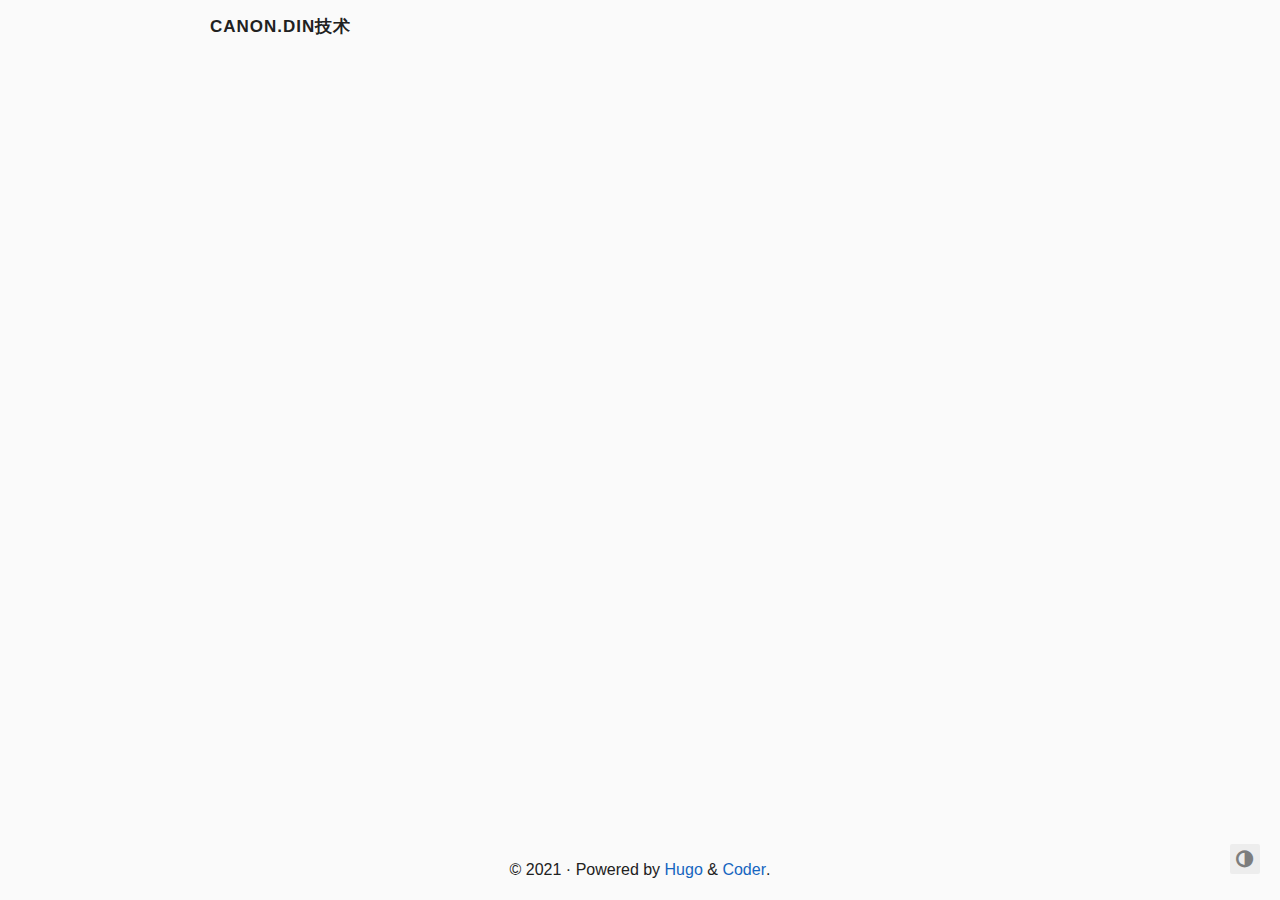
==== index.html @ a9038bdb "Deploy tb.canondin.cn to github.com/canondin/blog.canondin.cn.git:gh-pages" ====
<!DOCTYPE html>
<html lang="en">

  <head>
    <meta charset="utf-8">
    <meta name="viewport" content="width=device-width, initial-scale=1.0">
    <meta http-equiv="Content-Language" content="en">
    <meta name="color-scheme" content="light dark">

    

    
    <meta name="description" content="">
    <meta name="keywords" content="">

    <meta name="twitter:card" content="summary"/>
<meta name="twitter:title" content="Canon.Din技术"/>
<meta name="twitter:description" content=""/>

    <meta property="og:title" content="Canon.Din技术" />
<meta property="og:description" content="" />
<meta property="og:type" content="website" />
<meta property="og:url" content="http://example.org/" />



    <title>Canon.Din技术</title>

    
      <link rel="canonical" href="http://example.org/">
    

    <link rel="preload" href="/fonts/forkawesome-webfont.woff2?v=1.2.0" as="font" type="font/woff2" crossorigin>

    
      
      
      <link rel="stylesheet" href="/css/coder.min.34dfa7b2f5cdeb0f5302b2628f4a7a4bfe88a2431e1397ee4ec605c56ab69701.css" integrity="sha256-NN&#43;nsvXN6w9TArJij0p6S/6IokMeE5fuTsYFxWq2lwE=" crossorigin="anonymous" media="screen" />
    

    

    

    

    

    <link rel="icon" type="image/png" href="/images/favicon-32x32.png" sizes="32x32">
    <link rel="icon" type="image/png" href="/images/favicon-16x16.png" sizes="16x16">

    <link rel="apple-touch-icon" href="/images/apple-touch-icon.png">
    <link rel="apple-touch-icon" sizes="180x180" href="/images/apple-touch-icon.png">

    <link rel="alternate" type="application/rss+xml" href="/index.xml" title="Canon.Din技术" />
    

    <meta name="generator" content="Hugo 0.86.1" />
  </head>

  
  
  <body class="preload-transitions colorscheme-light"
        onload=""
  >
    
<div class="float-container">
    <a id="dark-mode-toggle" class="colorscheme-toggle">
        <i class="fa fa-adjust fa-fw" aria-hidden="true"></i>
    </a>
</div>


    <main class="wrapper">
      <nav class="navigation">
  <section class="container">
    <a class="navigation-title" href="/">
      Canon.Din技术
    </a>
    
  </section>
</nav>


      <div class="content">
        
  <section class="container centered">
  <div class="about">
    
    
    <h1></h1>
    
    <h2></h2>
    
    
  </div>
</section>


      </div>

      
  <footer class="footer">
    <section class="container">
      
      
        ©
        
        2021
        
      
      
         · 
        Powered by <a href="https://gohugo.io/">Hugo</a> & <a href="https://github.com/luizdepra/hugo-coder/">Coder</a>.
      
      
    </section>
  </footer>


    </main>

    
      
      <script src="/js/coder.min.03b17769f4f91ae35667e1f2a1ca8c16f50562576cf90ff32b3179926914daa5.js" integrity="sha256-A7F3afT5GuNWZ&#43;HyocqMFvUFYlds&#43;Q/zKzF5kmkU2qU="></script>
    

    

    

    

    

    

    

    

    
  </body>

</html>
---- css/coder.min.34dfa7b2f5cdeb0f5302b2628f4a7a4bfe88a2431e1397ee4ec605c56ab69701.css ----
@charset "UTF-8";/*!normalize.css v8.0.1 | MIT License | github.com/necolas/normalize.css*/html{line-height:1.15;-webkit-text-size-adjust:100%}body{margin:0}main{display:block}h1{font-size:2em;margin:.67em 0}hr{box-sizing:content-box;height:0;overflow:visible}pre{font-family:monospace,monospace;font-size:1em}a{background-color:transparent}abbr[title]{border-bottom:none;text-decoration:underline;text-decoration:underline dotted}b,strong{font-weight:bolder}code,kbd,samp{font-family:monospace,monospace;font-size:1em}small{font-size:80%}sub,sup{font-size:75%;line-height:0;position:relative;vertical-align:baseline}sub{bottom:-.25em}sup{top:-.5em}img{border-style:none}button,input,optgroup,select,textarea{font-family:inherit;font-size:100%;line-height:1.15;margin:0}button,input{overflow:visible}button,select{text-transform:none}button,[type=button],[type=reset],[type=submit]{-webkit-appearance:button}button::-moz-focus-inner,[type=button]::-moz-focus-inner,[type=reset]::-moz-focus-inner,[type=submit]::-moz-focus-inner{border-style:none;padding:0}button:-moz-focusring,[type=button]:-moz-focusring,[type=reset]:-moz-focusring,[type=submit]:-moz-focusring{outline:1px dotted ButtonText}fieldset{padding:.35em .75em .625em}legend{box-sizing:border-box;color:inherit;display:table;max-width:100%;padding:0;white-space:normal}progress{vertical-align:baseline}textarea{overflow:auto}[type=checkbox],[type=radio]{box-sizing:border-box;padding:0}[type=number]::-webkit-inner-spin-button,[type=number]::-webkit-outer-spin-button{height:auto}[type=search]{-webkit-appearance:textfield;outline-offset:-2px}[type=search]::-webkit-search-decoration{-webkit-appearance:none}::-webkit-file-upload-button{-webkit-appearance:button;font:inherit}details{display:block}summary{display:list-item}template{display:none}[hidden]{display:none}/*!Fork Awesome 1.2.0
License - https://forkaweso.me/Fork-Awesome/license
Copyright 2018 Dave Gandy & Fork Awesome
Permission is hereby granted, free of charge, to any person obtaining a copy of this software and associated documentation files (the "Software"), to deal in the Software without restriction, including without limitation the rights to use, copy, modify, merge, publish, distribute, sublicense, and/or sell copies of the Software, and to permit persons to whom the Software is furnished to do so, subject to the following conditions:
The above copyright notice and this permission notice shall be included in all copies or substantial portions of the Software.
THE SOFTWARE IS PROVIDED "AS IS", WITHOUT WARRANTY OF ANY KIND, EXPRESS OR IMPLIED, INCLUDING BUT NOT LIMITED TO THE WARRANTIES OF MERCHANTABILITY, FITNESS FOR A PARTICULAR PURPOSE AND NONINFRINGEMENT. IN NO EVENT SHALL THE AUTHORS OR COPYRIGHT HOLDERS BE LIABLE FOR ANY CLAIM, DAMAGES OR OTHER LIABILITY, WHETHER IN AN ACTION OF CONTRACT, TORT OR OTHERWISE, ARISING FROM, OUT OF OR IN CONNECTION WITH THE SOFTWARE OR THE USE OR OTHER DEALINGS IN THE SOFTWARE.*/@font-face{font-family:forkawesome;src:url(../fonts/forkawesome-webfont.eot?v=1.2.0);src:url(../fonts/forkawesome-webfont.eot?#iefix&v=1.2.0)format("embedded-opentype"),url(../fonts/forkawesome-webfont.woff2?v=1.2.0)format("woff2"),url(../fonts/forkawesome-webfont.woff?v=1.2.0)format("woff"),url(../fonts/forkawesome-webfont.ttf?v=1.2.0)format("truetype"),url(../fonts/forkawesome-webfont.svg?v=1.2.0#forkawesomeregular)format("svg");font-weight:400;font-style:normal;font-display:block}.fa{display:inline-block;font:14px/1 ForkAwesome;font-size:inherit;text-rendering:auto;-webkit-font-smoothing:antialiased;-moz-osx-font-smoothing:grayscale}.fa-lg{font-size:1.33333333em;line-height:.75em;vertical-align:-15%}.fa-2x{font-size:2em}.fa-3x{font-size:3em}.fa-4x{font-size:4em}.fa-5x{font-size:5em}.fa-fw{width:1.28571429em;text-align:center}.fa-ul{padding-left:0;margin-left:2.14285714em;list-style-type:none}.fa-ul>li{position:relative}.fa-li{position:absolute;left:-2.14285714em;width:2.14285714em;top:.14285714em;text-align:center}.fa-li.fa-lg{left:-1.85714286em}.fa-border{padding:.2em .25em .15em;border:solid .08em #eee;border-radius:.1em}.fa-pull-left{float:left}.fa-pull-right{float:right}.fa.fa-pull-left{margin-right:.3em}.fa.fa-pull-right{margin-left:.3em}.pull-right{float:right}.pull-left{float:left}.fa.pull-left{margin-right:.3em}.fa.pull-right{margin-left:.3em}.fa-spin{-webkit-animation:fa-spin 2s infinite linear;animation:fa-spin 2s infinite linear}.fa-pulse{-webkit-animation:fa-spin 1s infinite steps(8);animation:fa-spin 1s infinite steps(8)}@-webkit-keyframes fa-spin{0%{-webkit-transform:rotate(0);transform:rotate(0)}100%{-webkit-transform:rotate(359deg);transform:rotate(359deg)}}@keyframes fa-spin{0%{-webkit-transform:rotate(0);transform:rotate(0)}100%{-webkit-transform:rotate(359deg);transform:rotate(359deg)}}.fa-rotate-90{-ms-filter:"progid:DXImageTransform.Microsoft.BasicImage(rotation=1)";-webkit-transform:rotate(90deg);-ms-transform:rotate(90deg);transform:rotate(90deg)}.fa-rotate-180{-ms-filter:"progid:DXImageTransform.Microsoft.BasicImage(rotation=2)";-webkit-transform:rotate(180deg);-ms-transform:rotate(180deg);transform:rotate(180deg)}.fa-rotate-270{-ms-filter:"progid:DXImageTransform.Microsoft.BasicImage(rotation=3)";-webkit-transform:rotate(270deg);-ms-transform:rotate(270deg);transform:rotate(270deg)}.fa-flip-horizontal{-ms-filter:"progid:DXImageTransform.Microsoft.BasicImage(rotation=0, mirror=1)";-webkit-transform:scale(-1,1);-ms-transform:scale(-1,1);transform:scale(-1,1)}.fa-flip-vertical{-ms-filter:"progid:DXImageTransform.Microsoft.BasicImage(rotation=2, mirror=1)";-webkit-transform:scale(1,-1);-ms-transform:scale(1,-1);transform:scale(1,-1)}:root .fa-rotate-90,:root .fa-rotate-180,:root .fa-rotate-270,:root .fa-flip-horizontal,:root .fa-flip-vertical{filter:none}.fa-stack{position:relative;display:inline-block;width:2em;height:2em;line-height:2em;vertical-align:middle}.fa-stack-1x,.fa-stack-2x{position:absolute;left:0;width:100%;text-align:center}.fa-stack-1x{line-height:inherit}.fa-stack-2x{font-size:2em}.fa-inverse{color:#fff}.fa-glass:before{content:"\f000"}.fa-music:before{content:"\f001"}.fa-search:before{content:"\f002"}.fa-envelope-o:before{content:"\f003"}.fa-heart:before{content:"\f004"}.fa-star:before{content:"\f005"}.fa-star-o:before{content:"\f006"}.fa-user:before{content:"\f007"}.fa-film:before{content:"\f008"}.fa-th-large:before{content:"\f009"}.fa-th:before{content:"\f00a"}.fa-th-list:before{content:"\f00b"}.fa-check:before{content:"\f00c"}.fa-remove:before,.fa-close:before,.fa-times:before{content:"\f00d"}.fa-search-plus:before{content:"\f00e"}.fa-search-minus:before{content:"\f010"}.fa-power-off:before{content:"\f011"}.fa-signal:before{content:"\f012"}.fa-gear:before,.fa-cog:before{content:"\f013"}.fa-trash-o:before{content:"\f014"}.fa-home:before{content:"\f015"}.fa-file-o:before{content:"\f016"}.fa-clock-o:before{content:"\f017"}.fa-road:before{content:"\f018"}.fa-download:before{content:"\f019"}.fa-arrow-circle-o-down:before{content:"\f01a"}.fa-arrow-circle-o-up:before{content:"\f01b"}.fa-inbox:before{content:"\f01c"}.fa-play-circle-o:before{content:"\f01d"}.fa-rotate-right:before,.fa-repeat:before{content:"\f01e"}.fa-sync:before,.fa-refresh:before{content:"\f021"}.fa-list-alt:before{content:"\f022"}.fa-lock:before{content:"\f023"}.fa-flag:before{content:"\f024"}.fa-headphones:before{content:"\f025"}.fa-volume-off:before{content:"\f026"}.fa-volume-down:before{content:"\f027"}.fa-volume-up:before{content:"\f028"}.fa-qrcode:before{content:"\f029"}.fa-barcode:before{content:"\f02a"}.fa-tag:before{content:"\f02b"}.fa-tags:before{content:"\f02c"}.fa-book:before{content:"\f02d"}.fa-bookmark:before{content:"\f02e"}.fa-print:before{content:"\f02f"}.fa-camera:before{content:"\f030"}.fa-font:before{content:"\f031"}.fa-bold:before{content:"\f032"}.fa-italic:before{content:"\f033"}.fa-text-height:before{content:"\f034"}.fa-text-width:before{content:"\f035"}.fa-align-left:before{content:"\f036"}.fa-align-center:before{content:"\f037"}.fa-align-right:before{content:"\f038"}.fa-align-justify:before{content:"\f039"}.fa-list:before{content:"\f03a"}.fa-dedent:before,.fa-outdent:before{content:"\f03b"}.fa-indent:before{content:"\f03c"}.fa-video:before,.fa-video-camera:before{content:"\f03d"}.fa-photo:before,.fa-image:before,.fa-picture-o:before{content:"\f03e"}.fa-pencil:before{content:"\f040"}.fa-map-marker:before{content:"\f041"}.fa-adjust:before{content:"\f042"}.fa-tint:before{content:"\f043"}.fa-edit:before,.fa-pencil-square-o:before{content:"\f044"}.fa-share-square-o:before{content:"\f045"}.fa-check-square-o:before{content:"\f046"}.fa-arrows:before{content:"\f047"}.fa-step-backward:before{content:"\f048"}.fa-fast-backward:before{content:"\f049"}.fa-backward:before{content:"\f04a"}.fa-play:before{content:"\f04b"}.fa-pause:before{content:"\f04c"}.fa-stop:before{content:"\f04d"}.fa-forward:before{content:"\f04e"}.fa-fast-forward:before{content:"\f050"}.fa-step-forward:before{content:"\f051"}.fa-eject:before{content:"\f052"}.fa-chevron-left:before{content:"\f053"}.fa-chevron-right:before{content:"\f054"}.fa-plus-circle:before{content:"\f055"}.fa-minus-circle:before{content:"\f056"}.fa-times-circle:before{content:"\f057"}.fa-check-circle:before{content:"\f058"}.fa-question-circle:before{content:"\f059"}.fa-info-circle:before{content:"\f05a"}.fa-crosshairs:before{content:"\f05b"}.fa-times-circle-o:before{content:"\f05c"}.fa-check-circle-o:before{content:"\f05d"}.fa-ban:before{content:"\f05e"}.fa-arrow-left:before{content:"\f060"}.fa-arrow-right:before{content:"\f061"}.fa-arrow-up:before{content:"\f062"}.fa-arrow-down:before{content:"\f063"}.fa-mail-forward:before,.fa-share:before{content:"\f064"}.fa-expand:before{content:"\f065"}.fa-compress:before{content:"\f066"}.fa-plus:before{content:"\f067"}.fa-minus:before{content:"\f068"}.fa-asterisk:before{content:"\f069"}.fa-exclamation-circle:before{content:"\f06a"}.fa-gift:before{content:"\f06b"}.fa-leaf:before{content:"\f06c"}.fa-fire:before{content:"\f06d"}.fa-eye:before{content:"\f06e"}.fa-eye-slash:before{content:"\f070"}.fa-warning:before,.fa-exclamation-triangle:before{content:"\f071"}.fa-plane:before{content:"\f072"}.fa-calendar:before{content:"\f073"}.fa-random:before{content:"\f074"}.fa-comment:before{content:"\f075"}.fa-magnet:before{content:"\f076"}.fa-chevron-up:before{content:"\f077"}.fa-chevron-down:before{content:"\f078"}.fa-retweet:before{content:"\f079"}.fa-shopping-cart:before{content:"\f07a"}.fa-folder:before{content:"\f07b"}.fa-folder-open:before{content:"\f07c"}.fa-arrows-v:before{content:"\f07d"}.fa-arrows-h:before{content:"\f07e"}.fa-bar-chart-o:before,.fa-bar-chart:before{content:"\f080"}.fa-twitter-square:before{content:"\f081"}.fa-facebook-square:before{content:"\f082"}.fa-camera-retro:before{content:"\f083"}.fa-key:before{content:"\f084"}.fa-gears:before,.fa-cogs:before{content:"\f085"}.fa-comments:before{content:"\f086"}.fa-thumbs-o-up:before{content:"\f087"}.fa-thumbs-o-down:before{content:"\f088"}.fa-star-half:before{content:"\f089"}.fa-heart-o:before{content:"\f08a"}.fa-sign-out:before{content:"\f08b"}.fa-linkedin-square:before{content:"\f08c"}.fa-thumb-tack:before{content:"\f08d"}.fa-external-link:before{content:"\f08e"}.fa-sign-in:before{content:"\f090"}.fa-trophy:before{content:"\f091"}.fa-github-square:before{content:"\f092"}.fa-upload:before{content:"\f093"}.fa-lemon-o:before{content:"\f094"}.fa-phone:before{content:"\f095"}.fa-square-o:before{content:"\f096"}.fa-bookmark-o:before{content:"\f097"}.fa-phone-square:before{content:"\f098"}.fa-twitter:before{content:"\f099"}.fa-facebook-f:before,.fa-facebook:before{content:"\f09a"}.fa-github:before{content:"\f09b"}.fa-unlock:before{content:"\f09c"}.fa-credit-card:before{content:"\f09d"}.fa-feed:before,.fa-rss:before{content:"\f09e"}.fa-hdd-o:before{content:"\f0a0"}.fa-bullhorn:before{content:"\f0a1"}.fa-bell-o:before{content:"\f0f3"}.fa-certificate:before{content:"\f0a3"}.fa-hand-o-right:before{content:"\f0a4"}.fa-hand-o-left:before{content:"\f0a5"}.fa-hand-o-up:before{content:"\f0a6"}.fa-hand-o-down:before{content:"\f0a7"}.fa-arrow-circle-left:before{content:"\f0a8"}.fa-arrow-circle-right:before{content:"\f0a9"}.fa-arrow-circle-up:before{content:"\f0aa"}.fa-arrow-circle-down:before{content:"\f0ab"}.fa-globe:before{content:"\f0ac"}.fa-globe-e:before{content:"\f304"}.fa-globe-w:before{content:"\f305"}.fa-wrench:before{content:"\f0ad"}.fa-tasks:before{content:"\f0ae"}.fa-filter:before{content:"\f0b0"}.fa-briefcase:before{content:"\f0b1"}.fa-arrows-alt:before{content:"\f0b2"}.fa-community:before,.fa-group:before,.fa-users:before{content:"\f0c0"}.fa-chain:before,.fa-link:before{content:"\f0c1"}.fa-cloud:before{content:"\f0c2"}.fa-flask:before{content:"\f0c3"}.fa-cut:before,.fa-scissors:before{content:"\f0c4"}.fa-copy:before,.fa-files-o:before{content:"\f0c5"}.fa-paperclip:before{content:"\f0c6"}.fa-save:before,.fa-floppy-o:before{content:"\f0c7"}.fa-square:before{content:"\f0c8"}.fa-navicon:before,.fa-reorder:before,.fa-bars:before{content:"\f0c9"}.fa-list-ul:before{content:"\f0ca"}.fa-list-ol:before{content:"\f0cb"}.fa-strikethrough:before{content:"\f0cc"}.fa-underline:before{content:"\f0cd"}.fa-table:before{content:"\f0ce"}.fa-magic:before{content:"\f0d0"}.fa-truck:before{content:"\f0d1"}.fa-pinterest:before{content:"\f0d2"}.fa-pinterest-square:before{content:"\f0d3"}.fa-google-plus-square:before{content:"\f0d4"}.fa-google-plus-g:before,.fa-google-plus:before{content:"\f0d5"}.fa-money:before{content:"\f0d6"}.fa-caret-down:before{content:"\f0d7"}.fa-caret-up:before{content:"\f0d8"}.fa-caret-left:before{content:"\f0d9"}.fa-caret-right:before{content:"\f0da"}.fa-columns:before{content:"\f0db"}.fa-unsorted:before,.fa-sort:before{content:"\f0dc"}.fa-sort-down:before,.fa-sort-desc:before{content:"\f0dd"}.fa-sort-up:before,.fa-sort-asc:before{content:"\f0de"}.fa-envelope:before{content:"\f0e0"}.fa-linkedin:before{content:"\f0e1"}.fa-rotate-left:before,.fa-undo:before{content:"\f0e2"}.fa-legal:before,.fa-gavel:before{content:"\f0e3"}.fa-dashboard:before,.fa-tachometer:before{content:"\f0e4"}.fa-comment-o:before{content:"\f0e5"}.fa-comments-o:before{content:"\f0e6"}.fa-flash:before,.fa-bolt:before{content:"\f0e7"}.fa-sitemap:before{content:"\f0e8"}.fa-umbrella:before{content:"\f0e9"}.fa-paste:before,.fa-clipboard:before{content:"\f0ea"}.fa-lightbulb-o:before{content:"\f0eb"}.fa-exchange:before{content:"\f0ec"}.fa-cloud-download:before{content:"\f0ed"}.fa-cloud-upload:before{content:"\f0ee"}.fa-user-md:before{content:"\f0f0"}.fa-stethoscope:before{content:"\f0f1"}.fa-suitcase:before{content:"\f0f2"}.fa-bell:before{content:"\f0a2"}.fa-coffee:before{content:"\f0f4"}.fa-utensils:before,.fa-cutlery:before{content:"\f0f5"}.fa-file-text-o:before{content:"\f0f6"}.fa-building-o:before{content:"\f0f7"}.fa-hospital-o:before{content:"\f0f8"}.fa-ambulance:before{content:"\f0f9"}.fa-medkit:before{content:"\f0fa"}.fa-fighter-jet:before{content:"\f0fb"}.fa-beer:before{content:"\f0fc"}.fa-h-square:before{content:"\f0fd"}.fa-plus-square:before{content:"\f0fe"}.fa-angle-double-left:before{content:"\f100"}.fa-angle-double-right:before{content:"\f101"}.fa-angle-double-up:before{content:"\f102"}.fa-angle-double-down:before{content:"\f103"}.fa-angle-left:before{content:"\f104"}.fa-angle-right:before{content:"\f105"}.fa-angle-up:before{content:"\f106"}.fa-angle-down:before{content:"\f107"}.fa-desktop:before{content:"\f108"}.fa-laptop:before{content:"\f109"}.fa-tablet:before{content:"\f10a"}.fa-mobile-phone:before,.fa-mobile:before{content:"\f10b"}.fa-circle-o:before{content:"\f10c"}.fa-quote-left:before{content:"\f10d"}.fa-quote-right:before{content:"\f10e"}.fa-spinner:before{content:"\f110"}.fa-circle:before{content:"\f111"}.fa-mail-reply:before,.fa-reply:before{content:"\f112"}.fa-github-alt:before{content:"\f113"}.fa-folder-o:before{content:"\f114"}.fa-folder-open-o:before{content:"\f115"}.fa-smile-o:before{content:"\f118"}.fa-frown-o:before{content:"\f119"}.fa-meh-o:before{content:"\f11a"}.fa-gamepad:before{content:"\f11b"}.fa-keyboard-o:before{content:"\f11c"}.fa-flag-o:before{content:"\f11d"}.fa-flag-checkered:before{content:"\f11e"}.fa-terminal:before{content:"\f120"}.fa-code:before{content:"\f121"}.fa-mail-reply-all:before,.fa-reply-all:before{content:"\f122"}.fa-star-half-empty:before,.fa-star-half-full:before,.fa-star-half-o:before{content:"\f123"}.fa-location-arrow:before{content:"\f124"}.fa-crop:before{content:"\f125"}.fa-code-fork:before{content:"\f126"}.fa-unlink:before,.fa-chain-broken:before{content:"\f127"}.fa-question:before{content:"\f128"}.fa-info:before{content:"\f129"}.fa-exclamation:before{content:"\f12a"}.fa-superscript:before{content:"\f12b"}.fa-subscript:before{content:"\f12c"}.fa-eraser:before{content:"\f12d"}.fa-puzzle-piece:before{content:"\f12e"}.fa-microphone:before{content:"\f130"}.fa-microphone-slash:before{content:"\f131"}.fa-shield:before{content:"\f132"}.fa-calendar-o:before{content:"\f133"}.fa-fire-extinguisher:before{content:"\f134"}.fa-rocket:before{content:"\f135"}.fa-maxcdn:before{content:"\f136"}.fa-chevron-circle-left:before{content:"\f137"}.fa-chevron-circle-right:before{content:"\f138"}.fa-chevron-circle-up:before{content:"\f139"}.fa-chevron-circle-down:before{content:"\f13a"}.fa-html5:before{content:"\f13b"}.fa-css3:before{content:"\f13c"}.fa-anchor:before{content:"\f13d"}.fa-unlock-alt:before{content:"\f13e"}.fa-bullseye:before{content:"\f140"}.fa-ellipsis-h:before{content:"\f141"}.fa-ellipsis-v:before{content:"\f142"}.fa-rss-square:before{content:"\f143"}.fa-play-circle:before{content:"\f144"}.fa-ticket:before{content:"\f145"}.fa-minus-square:before{content:"\f146"}.fa-minus-square-o:before{content:"\f147"}.fa-level-up:before{content:"\f148"}.fa-level-down:before{content:"\f149"}.fa-check-square:before{content:"\f14a"}.fa-pencil-square:before{content:"\f14b"}.fa-external-link-square:before{content:"\f14c"}.fa-share-square:before{content:"\f14d"}.fa-compass:before{content:"\f14e"}.fa-toggle-down:before,.fa-caret-square-o-down:before{content:"\f150"}.fa-toggle-up:before,.fa-caret-square-o-up:before{content:"\f151"}.fa-toggle-right:before,.fa-caret-square-o-right:before{content:"\f152"}.fa-euro:before,.fa-eur:before{content:"\f153"}.fa-pound:before,.fa-gbp:before{content:"\f154"}.fa-dollar:before,.fa-usd:before{content:"\f155"}.fa-rupee:before,.fa-inr:before{content:"\f156"}.fa-cny:before,.fa-rmb:before,.fa-yen:before,.fa-jpy:before{content:"\f157"}.fa-ruble:before,.fa-rouble:before,.fa-rub:before{content:"\f158"}.fa-won:before,.fa-krw:before{content:"\f159"}.fa-bitcoin:before,.fa-btc:before{content:"\f15a"}.fa-file:before{content:"\f15b"}.fa-file-text:before{content:"\f15c"}.fa-sort-alpha-down:before,.fa-sort-alpha-asc:before{content:"\f15d"}.fa-sort-alpha-up:before,.fa-sort-alpha-desc:before{content:"\f15e"}.fa-sort-amount-down:before,.fa-sort-amount-asc:before{content:"\f160"}.fa-sort-amount-up:before,.fa-sort-amount-desc:before{content:"\f161"}.fa-sort-numeric-down:before,.fa-sort-numeric-asc:before{content:"\f162"}.fa-sort-numeric-up:before,.fa-sort-numeric-desc:before{content:"\f163"}.fa-thumbs-up:before{content:"\f164"}.fa-thumbs-down:before{content:"\f165"}.fa-youtube-square:before{content:"\f166"}.fa-youtube:before{content:"\f167"}.fa-xing:before{content:"\f168"}.fa-xing-square:before{content:"\f169"}.fa-youtube-play:before{content:"\f16a"}.fa-dropbox:before{content:"\f16b"}.fa-stack-overflow:before{content:"\f16c"}.fa-instagram:before{content:"\f16d"}.fa-flickr:before{content:"\f16e"}.fa-adn:before{content:"\f170"}.fa-bitbucket:before{content:"\f171"}.fa-bitbucket-square:before{content:"\f172"}.fa-tumblr:before{content:"\f173"}.fa-tumblr-square:before{content:"\f174"}.fa-long-arrow-down:before{content:"\f175"}.fa-long-arrow-up:before{content:"\f176"}.fa-long-arrow-left:before{content:"\f177"}.fa-long-arrow-right:before{content:"\f178"}.fa-apple:before{content:"\f179"}.fa-windows:before{content:"\f17a"}.fa-android:before{content:"\f17b"}.fa-linux:before{content:"\f17c"}.fa-dribbble:before{content:"\f17d"}.fa-skype:before{content:"\f17e"}.fa-foursquare:before{content:"\f180"}.fa-trello:before{content:"\f181"}.fa-female:before{content:"\f182"}.fa-male:before{content:"\f183"}.fa-gittip:before,.fa-gratipay:before{content:"\f184"}.fa-sun-o:before{content:"\f185"}.fa-moon-o:before{content:"\f186"}.fa-archive:before{content:"\f187"}.fa-bug:before{content:"\f188"}.fa-vk:before{content:"\f189"}.fa-weibo:before{content:"\f18a"}.fa-renren:before{content:"\f18b"}.fa-pagelines:before{content:"\f18c"}.fa-stack-exchange:before{content:"\f18d"}.fa-arrow-circle-o-right:before{content:"\f18e"}.fa-arrow-circle-o-left:before{content:"\f190"}.fa-toggle-left:before,.fa-caret-square-o-left:before{content:"\f191"}.fa-dot-circle-o:before{content:"\f192"}.fa-wheelchair:before{content:"\f193"}.fa-vimeo-square:before{content:"\f194"}.fa-turkish-lira:before,.fa-try:before{content:"\f195"}.fa-plus-square-o:before{content:"\f196"}.fa-space-shuttle:before{content:"\f197"}.fa-slack:before{content:"\f198"}.fa-envelope-square:before{content:"\f199"}.fa-wordpress:before{content:"\f19a"}.fa-openid:before{content:"\f19b"}.fa-institution:before,.fa-bank:before,.fa-university:before{content:"\f19c"}.fa-mortar-board:before,.fa-graduation-cap:before{content:"\f19d"}.fa-yahoo:before{content:"\f19e"}.fa-google:before{content:"\f1a0"}.fa-reddit:before{content:"\f1a1"}.fa-reddit-square:before{content:"\f1a2"}.fa-stumbleupon-circle:before{content:"\f1a3"}.fa-stumbleupon:before{content:"\f1a4"}.fa-delicious:before{content:"\f1a5"}.fa-digg:before{content:"\f1a6"}.fa-drupal:before{content:"\f1a9"}.fa-joomla:before{content:"\f1aa"}.fa-language:before{content:"\f1ab"}.fa-fax:before{content:"\f1ac"}.fa-building:before{content:"\f1ad"}.fa-child:before{content:"\f1ae"}.fa-paw:before{content:"\f1b0"}.fa-utensil-spoon:before,.fa-spoon:before{content:"\f1b1"}.fa-cube:before{content:"\f1b2"}.fa-cubes:before{content:"\f1b3"}.fa-behance:before{content:"\f1b4"}.fa-behance-square:before{content:"\f1b5"}.fa-steam:before{content:"\f1b6"}.fa-steam-square:before{content:"\f1b7"}.fa-recycle:before{content:"\f1b8"}.fa-automobile:before,.fa-car:before{content:"\f1b9"}.fa-cab:before,.fa-taxi:before{content:"\f1ba"}.fa-tree:before{content:"\f1bb"}.fa-spotify:before{content:"\f1bc"}.fa-deviantart:before{content:"\f1bd"}.fa-soundcloud:before{content:"\f1be"}.fa-database:before{content:"\f1c0"}.fa-file-pdf-o:before{content:"\f1c1"}.fa-file-word-o:before{content:"\f1c2"}.fa-file-excel-o:before{content:"\f1c3"}.fa-file-powerpoint-o:before{content:"\f1c4"}.fa-file-photo-o:before,.fa-file-picture-o:before,.fa-file-image-o:before{content:"\f1c5"}.fa-file-zip-o:before,.fa-file-archive-o:before{content:"\f1c6"}.fa-file-sound-o:before,.fa-file-audio-o:before{content:"\f1c7"}.fa-file-movie-o:before,.fa-file-video-o:before{content:"\f1c8"}.fa-file-code-o:before{content:"\f1c9"}.fa-vine:before{content:"\f1ca"}.fa-codepen:before{content:"\f1cb"}.fa-jsfiddle:before{content:"\f1cc"}.fa-life-bouy:before,.fa-life-buoy:before,.fa-life-saver:before,.fa-support:before,.fa-life-ring:before{content:"\f1cd"}.fa-circle-o-notch:before{content:"\f1ce"}.fa-ra:before,.fa-resistance:before,.fa-rebel:before{content:"\f1d0"}.fa-ge:before,.fa-empire:before{content:"\f1d1"}.fa-git-square:before{content:"\f1d2"}.fa-git:before{content:"\f1d3"}.fa-y-combinator-square:before,.fa-yc-square:before,.fa-hacker-news:before{content:"\f1d4"}.fa-tencent-weibo:before{content:"\f1d5"}.fa-qq:before{content:"\f1d6"}.fa-wechat:before,.fa-weixin:before{content:"\f1d7"}.fa-send:before,.fa-paper-plane:before{content:"\f1d8"}.fa-send-o:before,.fa-paper-plane-o:before{content:"\f1d9"}.fa-history:before{content:"\f1da"}.fa-circle-thin:before{content:"\f1db"}.fa-heading:before,.fa-header:before{content:"\f1dc"}.fa-paragraph:before{content:"\f1dd"}.fa-sliders:before{content:"\f1de"}.fa-share-alt:before{content:"\f1e0"}.fa-share-alt-square:before{content:"\f1e1"}.fa-bomb:before{content:"\f1e2"}.fa-soccer-ball-o:before,.fa-futbol-o:before{content:"\f1e3"}.fa-tty:before{content:"\f1e4"}.fa-binoculars:before{content:"\f1e5"}.fa-plug:before{content:"\f1e6"}.fa-slideshare:before{content:"\f1e7"}.fa-twitch:before{content:"\f1e8"}.fa-yelp:before{content:"\f1e9"}.fa-newspaper-o:before{content:"\f1ea"}.fa-wifi:before{content:"\f1eb"}.fa-calculator:before{content:"\f1ec"}.fa-paypal:before{content:"\f1ed"}.fa-google-wallet:before{content:"\f1ee"}.fa-cc-visa:before{content:"\f1f0"}.fa-cc-mastercard:before{content:"\f1f1"}.fa-cc-discover:before{content:"\f1f2"}.fa-cc-amex:before{content:"\f1f3"}.fa-cc-paypal:before{content:"\f1f4"}.fa-cc-stripe:before{content:"\f1f5"}.fa-bell-slash:before{content:"\f1f6"}.fa-bell-slash-o:before{content:"\f1f7"}.fa-trash:before{content:"\f1f8"}.fa-copyright:before{content:"\f1f9"}.fa-at:before{content:"\f1fa"}.fa-eyedropper:before{content:"\f1fb"}.fa-paint-brush:before{content:"\f1fc"}.fa-birthday-cake:before{content:"\f1fd"}.fa-area-chart:before{content:"\f1fe"}.fa-pie-chart:before{content:"\f200"}.fa-line-chart:before{content:"\f201"}.fa-lastfm:before{content:"\f202"}.fa-lastfm-square:before{content:"\f203"}.fa-toggle-off:before{content:"\f204"}.fa-toggle-on:before{content:"\f205"}.fa-bicycle:before{content:"\f206"}.fa-bus:before{content:"\f207"}.fa-ioxhost:before{content:"\f208"}.fa-angellist:before{content:"\f209"}.fa-closed-captioning:before,.fa-cc:before{content:"\f20a"}.fa-shekel:before,.fa-sheqel:before,.fa-ils:before{content:"\f20b"}.fa-meanpath:before{content:"\f20c"}.fa-buysellads:before{content:"\f20d"}.fa-connectdevelop:before{content:"\f20e"}.fa-dashcube:before{content:"\f210"}.fa-forumbee:before{content:"\f211"}.fa-leanpub:before{content:"\f212"}.fa-sellsy:before{content:"\f213"}.fa-shirtsinbulk:before{content:"\f214"}.fa-simplybuilt:before{content:"\f215"}.fa-skyatlas:before{content:"\f216"}.fa-cart-plus:before{content:"\f217"}.fa-cart-arrow-down:before{content:"\f218"}.fa-gem:before,.fa-diamond:before{content:"\f219"}.fa-ship:before{content:"\f21a"}.fa-user-secret:before{content:"\f21b"}.fa-motorcycle:before{content:"\f21c"}.fa-street-view:before{content:"\f21d"}.fa-heartbeat:before{content:"\f21e"}.fa-venus:before{content:"\f221"}.fa-mars:before{content:"\f222"}.fa-mercury:before{content:"\f223"}.fa-intersex:before,.fa-transgender:before{content:"\f224"}.fa-transgender-alt:before{content:"\f225"}.fa-venus-double:before{content:"\f226"}.fa-mars-double:before{content:"\f227"}.fa-venus-mars:before{content:"\f228"}.fa-mars-stroke:before{content:"\f229"}.fa-mars-stroke-v:before{content:"\f22a"}.fa-mars-stroke-h:before{content:"\f22b"}.fa-neuter:before{content:"\f22c"}.fa-genderless:before{content:"\f22d"}.fa-facebook-official:before{content:"\f230"}.fa-pinterest-p:before{content:"\f231"}.fa-whatsapp:before{content:"\f232"}.fa-server:before{content:"\f233"}.fa-user-plus:before{content:"\f234"}.fa-user-times:before{content:"\f235"}.fa-hotel:before,.fa-bed:before{content:"\f236"}.fa-viacoin:before{content:"\f237"}.fa-train:before{content:"\f238"}.fa-subway:before{content:"\f239"}.fa-medium:before{content:"\f23a"}.fa-medium-square:before{content:"\f2f8"}.fa-yc:before,.fa-y-combinator:before{content:"\f23b"}.fa-optin-monster:before{content:"\f23c"}.fa-opencart:before{content:"\f23d"}.fa-expeditedssl:before{content:"\f23e"}.fa-battery-4:before,.fa-battery:before,.fa-battery-full:before{content:"\f240"}.fa-battery-3:before,.fa-battery-three-quarters:before{content:"\f241"}.fa-battery-2:before,.fa-battery-half:before{content:"\f242"}.fa-battery-1:before,.fa-battery-quarter:before{content:"\f243"}.fa-battery-0:before,.fa-battery-empty:before{content:"\f244"}.fa-mouse-pointer:before{content:"\f245"}.fa-i-cursor:before{content:"\f246"}.fa-object-group:before{content:"\f247"}.fa-object-ungroup:before{content:"\f248"}.fa-sticky-note:before{content:"\f249"}.fa-sticky-note-o:before{content:"\f24a"}.fa-cc-jcb:before{content:"\f24b"}.fa-cc-diners-club:before{content:"\f24c"}.fa-clone:before{content:"\f24d"}.fa-balance-scale:before{content:"\f24e"}.fa-hourglass-o:before{content:"\f250"}.fa-hourglass-1:before,.fa-hourglass-start:before{content:"\f251"}.fa-hourglass-2:before,.fa-hourglass-half:before{content:"\f252"}.fa-hourglass-3:before,.fa-hourglass-end:before{content:"\f253"}.fa-hourglass:before{content:"\f254"}.fa-hand-grab-o:before,.fa-hand-rock-o:before{content:"\f255"}.fa-hand-stop-o:before,.fa-hand-paper-o:before{content:"\f256"}.fa-hand-scissors-o:before{content:"\f257"}.fa-hand-lizard-o:before{content:"\f258"}.fa-hand-spock-o:before{content:"\f259"}.fa-hand-pointer-o:before{content:"\f25a"}.fa-hand-peace-o:before{content:"\f25b"}.fa-trademark:before{content:"\f25c"}.fa-registered:before{content:"\f25d"}.fa-creative-commons:before{content:"\f25e"}.fa-gg:before{content:"\f260"}.fa-gg-circle:before{content:"\f261"}.fa-tripadvisor:before{content:"\f262"}.fa-odnoklassniki:before{content:"\f263"}.fa-odnoklassniki-square:before{content:"\f264"}.fa-get-pocket:before{content:"\f265"}.fa-wikipedia-w:before{content:"\f266"}.fa-safari:before{content:"\f267"}.fa-chrome:before{content:"\f268"}.fa-firefox:before{content:"\f269"}.fa-opera:before{content:"\f26a"}.fa-internet-explorer:before{content:"\f26b"}.fa-tv:before,.fa-television:before{content:"\f26c"}.fa-contao:before{content:"\f26d"}.fa-500px:before{content:"\f26e"}.fa-amazon:before{content:"\f270"}.fa-calendar-plus-o:before{content:"\f271"}.fa-calendar-minus-o:before{content:"\f272"}.fa-calendar-times-o:before{content:"\f273"}.fa-calendar-check-o:before{content:"\f274"}.fa-industry:before{content:"\f275"}.fa-map-pin:before{content:"\f276"}.fa-map-signs:before{content:"\f277"}.fa-map-o:before{content:"\f278"}.fa-map:before{content:"\f279"}.fa-commenting:before{content:"\f27a"}.fa-commenting-o:before{content:"\f27b"}.fa-houzz:before{content:"\f27c"}.fa-vimeo-v:before,.fa-vimeo:before{content:"\f27d"}.fa-black-tie:before{content:"\f27e"}.fa-fonticons:before{content:"\f280"}.fa-reddit-alien:before{content:"\f281"}.fa-edge:before{content:"\f282"}.fa-credit-card-alt:before{content:"\f283"}.fa-codiepie:before{content:"\f284"}.fa-modx:before{content:"\f285"}.fa-fort-awesome:before{content:"\f286"}.fa-usb:before{content:"\f287"}.fa-product-hunt:before{content:"\f288"}.fa-mixcloud:before{content:"\f289"}.fa-scribd:before{content:"\f28a"}.fa-pause-circle:before{content:"\f28b"}.fa-pause-circle-o:before{content:"\f28c"}.fa-stop-circle:before{content:"\f28d"}.fa-stop-circle-o:before{content:"\f28e"}.fa-shopping-bag:before{content:"\f290"}.fa-shopping-basket:before{content:"\f291"}.fa-hashtag:before{content:"\f292"}.fa-bluetooth:before{content:"\f293"}.fa-bluetooth-b:before{content:"\f294"}.fa-percent:before{content:"\f295"}.fa-gitlab:before{content:"\f296"}.fa-wpbeginner:before{content:"\f297"}.fa-wpforms:before{content:"\f298"}.fa-envira:before{content:"\f299"}.fa-universal-access:before{content:"\f29a"}.fa-wheelchair-alt:before{content:"\f29b"}.fa-question-circle-o:before{content:"\f29c"}.fa-blind:before{content:"\f29d"}.fa-audio-description:before{content:"\f29e"}.fa-phone-volume:before,.fa-volume-control-phone:before{content:"\f2a0"}.fa-braille:before{content:"\f2a1"}.fa-assistive-listening-systems:before{content:"\f2a2"}.fa-asl-interpreting:before,.fa-american-sign-language-interpreting:before{content:"\f2a3"}.fa-deafness:before,.fa-hard-of-hearing:before,.fa-deaf:before{content:"\f2a4"}.fa-glide:before{content:"\f2a5"}.fa-glide-g:before{content:"\f2a6"}.fa-signing:before,.fa-sign-language:before{content:"\f2a7"}.fa-low-vision:before{content:"\f2a8"}.fa-viadeo:before{content:"\f2a9"}.fa-viadeo-square:before{content:"\f2aa"}.fa-snapchat:before{content:"\f2ab"}.fa-snapchat-ghost:before{content:"\f2ac"}.fa-snapchat-square:before{content:"\f2ad"}.fa-first-order:before{content:"\f2b0"}.fa-yoast:before{content:"\f2b1"}.fa-themeisle:before{content:"\f2b2"}.fa-google-plus-circle:before,.fa-google-plus-official:before{content:"\f2b3"}.fa-fa:before,.fa-font-awesome:before{content:"\f2b4"}.fa-handshake-o:before{content:"\f2b5"}.fa-envelope-open:before{content:"\f2b6"}.fa-envelope-open-o:before{content:"\f2b7"}.fa-linode:before{content:"\f2b8"}.fa-address-book:before{content:"\f2b9"}.fa-address-book-o:before{content:"\f2ba"}.fa-vcard:before,.fa-address-card:before{content:"\f2bb"}.fa-vcard-o:before,.fa-address-card-o:before{content:"\f2bc"}.fa-user-circle:before{content:"\f2bd"}.fa-user-circle-o:before{content:"\f2be"}.fa-user-o:before{content:"\f2c0"}.fa-id-badge:before{content:"\f2c1"}.fa-drivers-license:before,.fa-id-card:before{content:"\f2c2"}.fa-drivers-license-o:before,.fa-id-card-o:before{content:"\f2c3"}.fa-quora:before{content:"\f2c4"}.fa-free-code-camp:before{content:"\f2c5"}.fa-telegram:before{content:"\f2c6"}.fa-thermometer-4:before,.fa-thermometer:before,.fa-thermometer-full:before{content:"\f2c7"}.fa-thermometer-3:before,.fa-thermometer-three-quarters:before{content:"\f2c8"}.fa-thermometer-2:before,.fa-thermometer-half:before{content:"\f2c9"}.fa-thermometer-1:before,.fa-thermometer-quarter:before{content:"\f2ca"}.fa-thermometer-0:before,.fa-thermometer-empty:before{content:"\f2cb"}.fa-shower:before{content:"\f2cc"}.fa-bathtub:before,.fa-s15:before,.fa-bath:before{content:"\f2cd"}.fa-podcast:before{content:"\f2ce"}.fa-window-maximize:before{content:"\f2d0"}.fa-window-minimize:before{content:"\f2d1"}.fa-window-restore:before{content:"\f2d2"}.fa-times-rectangle:before,.fa-window-close:before{content:"\f2d3"}.fa-times-rectangle-o:before,.fa-window-close-o:before{content:"\f2d4"}.fa-bandcamp:before{content:"\f2d5"}.fa-grav:before{content:"\f2d6"}.fa-etsy:before{content:"\f2d7"}.fa-imdb:before{content:"\f2d8"}.fa-ravelry:before{content:"\f2d9"}.fa-eercast:before{content:"\f2da"}.fa-microchip:before{content:"\f2db"}.fa-snowflake-o:before{content:"\f2dc"}.fa-superpowers:before{content:"\f2dd"}.fa-wpexplorer:before{content:"\f2de"}.fa-meetup:before{content:"\f2e0"}.fa-mastodon:before{content:"\f2e1"}.fa-mastodon-alt:before{content:"\f2e2"}.fa-fork-circle:before,.fa-fork-awesome:before{content:"\f2e3"}.fa-peertube:before{content:"\f2e4"}.fa-diaspora:before{content:"\f2e5"}.fa-friendica:before{content:"\f2e6"}.fa-gnu-social:before{content:"\f2e7"}.fa-liberapay-square:before{content:"\f2e8"}.fa-liberapay:before{content:"\f2e9"}.fa-ssb:before,.fa-scuttlebutt:before{content:"\f2ea"}.fa-hubzilla:before{content:"\f2eb"}.fa-social-home:before{content:"\f2ec"}.fa-artstation:before{content:"\f2ed"}.fa-discord:before{content:"\f2ee"}.fa-discord-alt:before{content:"\f2ef"}.fa-patreon:before{content:"\f2f0"}.fa-snowdrift:before{content:"\f2f1"}.fa-activitypub:before{content:"\f2f2"}.fa-ethereum:before{content:"\f2f3"}.fa-keybase:before{content:"\f2f4"}.fa-shaarli:before{content:"\f2f5"}.fa-shaarli-o:before{content:"\f2f6"}.fa-cut-key:before,.fa-key-modern:before{content:"\f2f7"}.fa-xmpp:before{content:"\f2f9"}.fa-archive-org:before{content:"\f2fc"}.fa-freedombox:before{content:"\f2fd"}.fa-facebook-messenger:before{content:"\f2fe"}.fa-debian:before{content:"\f2ff"}.fa-mastodon-square:before{content:"\f300"}.fa-tipeee:before{content:"\f301"}.fa-react:before{content:"\f302"}.fa-dogmazic:before{content:"\f303"}.fa-zotero:before{content:"\f309"}.fa-nodejs:before{content:"\f308"}.fa-nextcloud:before{content:"\f306"}.fa-nextcloud-square:before{content:"\f307"}.fa-hackaday:before{content:"\f30a"}.fa-laravel:before{content:"\f30b"}.fa-signalapp:before{content:"\f30c"}.fa-gnupg:before{content:"\f30d"}.fa-php:before{content:"\f30e"}.fa-ffmpeg:before{content:"\f30f"}.fa-joplin:before{content:"\f310"}.fa-syncthing:before{content:"\f311"}.fa-inkscape:before{content:"\f312"}.fa-matrix-org:before{content:"\f313"}.fa-pixelfed:before{content:"\f314"}.fa-bootstrap:before{content:"\f315"}.fa-dev-to:before{content:"\f316"}.fa-hashnode:before{content:"\f317"}.fa-jirafeau:before{content:"\f318"}.fa-emby:before{content:"\f319"}.fa-wikidata:before{content:"\f31a"}.fa-gimp:before{content:"\f31b"}.fa-c:before{content:"\f31c"}.fa-digitalocean:before{content:"\f31d"}.fa-att:before{content:"\f31e"}.fa-gitea:before{content:"\f31f"}.fa-file-epub:before{content:"\f321"}.fa-python:before{content:"\f322"}.fa-archlinux:before{content:"\f323"}.fa-pleroma:before{content:"\f324"}.fa-unsplash:before{content:"\f325"}.fa-hackster:before{content:"\f326"}.fa-spell-check:before{content:"\f327"}.fa-moon:before{content:"\f328"}.fa-sun:before{content:"\f329"}.fa-f-droid:before{content:"\f32a"}.fa-biometric:before{content:"\f32b"}.fa-wire:before{content:"\f32c"}.fa-tor-onion:before{content:"\f32e"}.fa-volume-mute:before{content:"\f32f"}.fa-bell-ringing:before{content:"\f32d"}.fa-bell-ringing-o:before{content:"\f330"}.fa-hal:before{content:"\f333"}.fa-jupyter:before{content:"\f335"}.fa-julia:before{content:"\f334"}.fa-classicpress:before{content:"\f331"}.fa-classicpress-circle:before{content:"\f332"}.fa-open-collective:before{content:"\f336"}.fa-orcid:before{content:"\f337"}.fa-researchgate:before{content:"\f338"}.fa-funkwhale:before{content:"\f339"}.fa-askfm:before{content:"\f33a"}.fa-blockstack:before{content:"\f33b"}.fa-boardgamegeek:before{content:"\f33c"}.fa-bunny:before{content:"\f35f"}.fa-buymeacoffee:before{content:"\f33d"}.fa-cc-by:before{content:"\f33e"}.fa-creative-commons-alt:before,.fa-cc-cc:before{content:"\f33f"}.fa-cc-nc-eu:before{content:"\f341"}.fa-cc-nc-jp:before{content:"\f342"}.fa-cc-nc:before{content:"\f340"}.fa-cc-nd:before{content:"\f343"}.fa-cc-pd:before{content:"\f344"}.fa-cc-remix:before{content:"\f345"}.fa-cc-sa:before{content:"\f346"}.fa-cc-share:before{content:"\f347"}.fa-cc-zero:before{content:"\f348"}.fa-conway-hacker:before,.fa-conway-glider:before{content:"\f349"}.fa-csharp:before{content:"\f34a"}.fa-email-bulk:before{content:"\f34b"}.fa-email-bulk-o:before{content:"\f34c"}.fa-gnu:before{content:"\f34d"}.fa-google-play:before{content:"\f34e"}.fa-heroku:before{content:"\f34f"}.fa-hassio:before,.fa-home-assistant:before{content:"\f350"}.fa-java:before{content:"\f351"}.fa-mariadb:before{content:"\f352"}.fa-markdown:before{content:"\f353"}.fa-mysql:before{content:"\f354"}.fa-nordcast:before{content:"\f355"}.fa-plume:before{content:"\f356"}.fa-postgresql:before{content:"\f357"}.fa-sass-alt:before{content:"\f359"}.fa-sass:before{content:"\f358"}.fa-skate:before{content:"\f35a"}.fa-sketchfab:before{content:"\f35b"}.fa-tex:before{content:"\f35c"}.fa-textpattern:before{content:"\f35d"}.fa-unity:before{content:"\f35e"}.sr-only{position:absolute;width:1px;height:1px;padding:0;margin:-1px;overflow:hidden;clip:rect(0,0,0,0);border:0}.sr-only-focusable:active,.sr-only-focusable:focus{position:static;width:auto;height:auto;margin:0;overflow:visible;clip:auto}*,*:after,*:before{box-sizing:inherit}html{box-sizing:border-box;font-size:62.5%}body{color:#212121;background-color:#fafafa;font-family:-apple-system,BlinkMacSystemFont,segoe ui,Roboto,Oxygen-Sans,Ubuntu,Cantarell,helvetica neue,Helvetica,pingfang sc,STXihei,华文细黑,microsoft yahei,微软雅黑,SimSun,宋体,Heiti,黑体,sans-serif;font-size:1.8em;font-weight:400;line-height:1.8em}@media only screen and (max-width:768px){body{font-size:1.6em;line-height:1.6em}}a{font-weight:500;color:#1565c0;text-decoration:none;transition:all .25s ease-in}a:focus,a:hover{text-decoration:underline}p{margin:2rem 0}h1,h2,h3,h4,h5,h6{font-family:-apple-system,BlinkMacSystemFont,segoe ui,Roboto,Oxygen-Sans,Ubuntu,Cantarell,helvetica neue,Helvetica,pingfang sc,STXihei,华文细黑,microsoft yahei,微软雅黑,SimSun,宋体,Heiti,黑体,sans-serif;font-weight:600;color:#000;margin:4rem 0 2.5rem}h1:hover .heading-link,h2:hover .heading-link,h3:hover .heading-link,h4:hover .heading-link,h5:hover .heading-link,h6:hover .heading-link{visibility:visible}h1 .heading-link,h2 .heading-link,h3 .heading-link,h4 .heading-link,h5 .heading-link,h6 .heading-link{color:#1565c0;font-weight:inherit;text-decoration:none;font-size:80%;visibility:hidden}h1 .title-link,h2 .title-link,h3 .title-link,h4 .title-link,h5 .title-link,h6 .title-link{color:inherit;font-weight:inherit;text-decoration:none}h1{font-size:3.2rem;line-height:3.6rem}@media only screen and (max-width:768px){h1{font-size:3rem;line-height:3.4rem}}h2{font-size:2.8rem;line-height:3.2rem}@media only screen and (max-width:768px){h2{font-size:2.6rem;line-height:3rem}}h3{font-size:2.4rem;line-height:2.8rem}@media only screen and (max-width:768px){h3{font-size:2.2rem;line-height:2.6rem}}h4{font-size:2.2rem;line-height:2.6rem}@media only screen and (max-width:768px){h4{font-size:2rem;line-height:2.4rem}}h5{font-size:2rem;line-height:2.4rem}@media only screen and (max-width:768px){h5{font-size:1.8rem;line-height:2.2rem}}h6{font-size:1.8rem;line-height:2.2rem}@media only screen and (max-width:768px){h6{font-size:1.6rem;line-height:2rem}}b,strong{font-weight:700}.highlight>div,.highlight>pre{margin:0 0 2rem;padding:1rem;border-radius:1rem}pre{display:block;font-family:SFMono-Regular,Consolas,Liberation Mono,Menlo,monospace;font-size:1.6rem;font-weight:400;line-height:2.6rem;overflow-x:auto;margin:0}pre code{display:inline-block;background-color:inherit;color:inherit}code{font-family:SFMono-Regular,Consolas,Liberation Mono,Menlo,monospace;font-size:1.6rem;font-weight:400;background-color:#e0e0e0;color:#212121;border-radius:.6rem;padding:.3rem .6rem}blockquote{border-left:2px solid #e0e0e0;padding-left:2rem;line-height:2.2rem;font-weight:400;font-style:italic}th,td{padding:1.6rem}table{border-collapse:collapse}table td,table th{border:2px solid #000}table tr:first-child th{border-top:0}table tr:last-child td{border-bottom:0}table tr td:first-child,table tr th:first-child{border-left:0}table tr td:last-child,table tr th:last-child{border-right:0}img{max-width:100%}figure{text-align:center}.preload-transitions *{-webkit-transition:none!important;-moz-transition:none!important;-ms-transition:none!important;-o-transition:none!important;transition:none!important}.wrapper{display:flex;flex-direction:column;min-height:100vh;width:100%}.container{margin:1rem auto;max-width:90rem;width:100%;padding-left:2rem;padding-right:2rem}.fab{font-weight:400}.fas{font-weight:700}.float-right{float:right}.float-left{float:left}.fab{font-weight:400}.fas{font-weight:900}img.emoji{height:1em;width:1em;margin:0 .05em 0 .1em;vertical-align:-.1em}.content{flex:1;display:flex;margin-top:1.6rem;margin-bottom:3.2rem}.content article details summary{cursor:pointer}.content article header{margin-top:6.4rem;margin-bottom:3.2rem}.content article header h1{font-size:4.2rem;line-height:4.6rem;margin:0}@media only screen and (max-width:768px){.content article header h1{font-size:4rem;line-height:4.4rem}}.content article footer{margin-top:4rem}.content article footer .see-also{margin:3.2rem 0}.content article footer .see-also h3{margin:3.2rem 0}.content article p{text-align:justify;text-justify:auto;hyphens:auto}.content .post .post-title{margin-bottom:.75em}.content .post .post-meta i{text-align:center;width:1.6rem;margin-left:0;margin-right:.5rem}.content .post .post-meta .date .posted-on{margin-left:0;margin-right:1.5rem}.content .post .post-meta .tags .tag{display:inline-block;padding:.3rem .6rem;background-color:#e0e0e0;border-radius:.6rem;line-height:1.4em}.content .post .post-meta .tags .tag a{color:#212121}.content .post .post-meta .tags .tag a:active{color:#212121}.content figure{margin:0;padding:0}.content figcaption p{text-align:center;font-style:italic;font-size:1.6rem;margin:0}.avatar img{width:20rem;height:auto;border-radius:50%}@media only screen and (max-width:768px){.avatar img{width:10rem}}.list ul{margin:3.2rem 0;list-style:none;padding:0}.list ul li{font-size:1.8rem}@media only screen and (max-width:768px){.list ul li{margin:1.6rem 0}}.list ul li .date{display:inline-block;flex:1;width:20rem;text-align:right;margin-right:3rem}@media only screen and (max-width:768px){.list ul li .date{display:block;text-align:left}}.list ul li .title{font-size:1.8rem;flex:2;color:#212121;font-family:-apple-system,BlinkMacSystemFont,segoe ui,Roboto,Oxygen-Sans,Ubuntu,Cantarell,helvetica neue,Helvetica,pingfang sc,STXihei,华文细黑,microsoft yahei,微软雅黑,SimSun,宋体,Heiti,黑体,sans-serif;font-weight:700}.list ul li .title:hover,.list ul li .title:focus{color:#1565c0}@media only screen and (min-width:768.1px){.list ul:not(.pagination) li{display:flex}}.centered{display:flex;align-items:center;justify-content:center}.centered .about{text-align:center}.centered .about h1{margin-top:2rem;margin-bottom:.5rem}.centered .about h2{margin-top:1rem;margin-bottom:.5rem;font-size:2.4rem}@media only screen and (max-width:768px){.centered .about h2{font-size:2rem}}.centered .about ul{list-style:none;margin:3rem 0 1rem;padding:0}.centered .about ul li{display:inline-block;position:relative}.centered .about ul li a{color:#212121;text-transform:uppercase;margin-left:1rem;margin-right:1rem;font-size:1.6rem}.centered .about ul li a:hover,.centered .about ul li a:focus{color:#1565c0}@media only screen and (max-width:768px){.centered .about ul li a{font-size:1.4rem}}.centered .about ul li a i{font-size:3.2rem}.centered .error{text-align:center}.centered .error h1{margin-top:2rem;margin-bottom:.5rem;font-size:4.6rem}@media only screen and (max-width:768px){.centered .error h1{font-size:3.2rem}}.centered .error h2{margin-top:2rem;margin-bottom:3.2rem;font-size:3.2rem}@media only screen and (max-width:768px){.centered .error h2{font-size:2.8rem}}.notice{border-radius:.2rem;position:relative;margin:2rem 0;padding:0 .75rem;overflow:auto}.notice .notice-title{position:relative;font-weight:700;margin:0 -.75rem;padding:.2rem 3.5rem;border-bottom:1px solid #fafafa}.notice .notice-title i{position:absolute;top:50%;left:1.8rem;transform:translate(-50%,-50%)}.notice .notice-content{display:block;margin:2rem}.notice.note{background-color:#7e57c21a}.notice.note .notice-title{background-color:#673ab71a}.notice.note .notice-title i{color:#5e35b1}.notice.tip{background-color:#26a69a1a}.notice.tip .notice-title{background-color:#0096881a}.notice.tip .notice-title i{color:#00897b}.notice.example{background-color:#8d6e631a}.notice.example .notice-title{background-color:#7955481a}.notice.example .notice-title i{color:#6d4c41}.notice.question{background-color:#9ccc651a}.notice.question .notice-title{background-color:#8bc34a1a}.notice.question .notice-title i{color:#7cb342}.notice.info{background-color:#42a5f51a}.notice.info .notice-title{background-color:#2196f31a}.notice.info .notice-title i{color:#1e88e5}.notice.warning{background-color:#ffca281a}.notice.warning .notice-title{background-color:#ffc1071a}.notice.warning .notice-title i{color:#ffb300}.notice.error{background-color:#ef53501a}.notice.error .notice-title{background-color:#f443361a}.notice.error .notice-title i{color:#e53935}.navigation{height:6rem;width:100%}.navigation a,.navigation span{display:inline;font-size:1.7rem;font-family:-apple-system,BlinkMacSystemFont,segoe ui,Roboto,Oxygen-Sans,Ubuntu,Cantarell,helvetica neue,Helvetica,pingfang sc,STXihei,华文细黑,microsoft yahei,微软雅黑,SimSun,宋体,Heiti,黑体,sans-serif;font-weight:600;color:#212121}.navigation a:hover,.navigation a:focus{color:#1565c0}.navigation .navigation-title{letter-spacing:.1rem;text-transform:uppercase}.navigation .navigation-list{float:right;list-style:none;margin-bottom:0;margin-top:0}@media only screen and (max-width:768px){.navigation .navigation-list{position:relative;top:2rem;right:0;z-index:5;visibility:hidden;opacity:0;padding:0;max-height:0;width:100%;background-color:#fafafa;border-top:solid 2px #e0e0e0;border-bottom:solid 2px #e0e0e0;transition:opacity .25s,max-height .15s linear}}.navigation .navigation-list .navigation-item{float:left;margin:0;position:relative}@media only screen and (max-width:768px){.navigation .navigation-list .navigation-item{float:none!important;text-align:center}.navigation .navigation-list .navigation-item a,.navigation .navigation-list .navigation-item span{line-height:5rem}}.navigation .navigation-list .navigation-item a,.navigation .navigation-list .navigation-item span{margin-left:1rem;margin-right:1rem}@media only screen and (max-width:768px){.navigation .navigation-list .separator{display:none}}@media only screen and (max-width:768px){.navigation .navigation-list .menu-separator{border-top:2px solid #212121;margin:0 8rem}.navigation .navigation-list .menu-separator span{display:none}}.navigation #dark-mode-toggle{margin:1.7rem 0;font-size:2.4rem;line-height:inherit;bottom:2rem;left:2rem;z-index:100;position:fixed}.navigation #menu-toggle{display:none}@media only screen and (max-width:768px){.navigation #menu-toggle:checked+label>i{color:#e0e0e0}.navigation #menu-toggle:checked+label+ul{visibility:visible;opacity:1;max-height:100rem}}.navigation .menu-button{display:none}@media only screen and (max-width:768px){.navigation .menu-button{position:relative;display:block;font-size:2.4rem;font-weight:400}}.navigation .menu-button i:hover,.navigation .menu-button i:focus{color:#000}.navigation i{color:#212121;cursor:pointer}.navigation i:hover,.navigation i:focus{color:#1565c0}.pagination{margin-top:6rem;text-align:center;font-family:-apple-system,BlinkMacSystemFont,segoe ui,Roboto,Oxygen-Sans,Ubuntu,Cantarell,helvetica neue,Helvetica,pingfang sc,STXihei,华文细黑,microsoft yahei,微软雅黑,SimSun,宋体,Heiti,黑体,sans-serif}.pagination li{display:inline;text-align:center;font-weight:700}.pagination li span{margin:0;text-align:center;width:3.2rem}.pagination li a{font-weight:300}.pagination li a span{margin:0;text-align:center;width:3.2rem}.taxonomy li{display:inline-block;margin:.9rem}.taxonomy .taxonomy-element{display:block;padding:.3rem .9rem;background-color:#e0e0e0;border-radius:.6rem}.taxonomy .taxonomy-element a{color:#212121}.taxonomy .taxonomy-element a:active{color:#212121}.footer{width:100%;text-align:center;font-size:1.6rem;line-height:2rem;margin-bottom:1rem}.footer a{color:#1565c0}.float-container{bottom:2rem;right:2rem;z-index:100;position:fixed;font-size:1.6em}.float-container a{position:relative;display:inline-block;width:3rem;height:3rem;font-size:2rem;color:#000;background-color:#e0e0e0;border-radius:.2rem;opacity:50%;transition:all .25s ease-in}.float-container a:hover,.float-container a:focus{color:#1565c0;opacity:100%}@media only screen and (max-width:768px){.float-container a:hover,.float-container a:focus{color:#000;opacity:50%}}.float-container a i{position:absolute;top:50%;left:50%;transform:translate(-50%,-50%)}
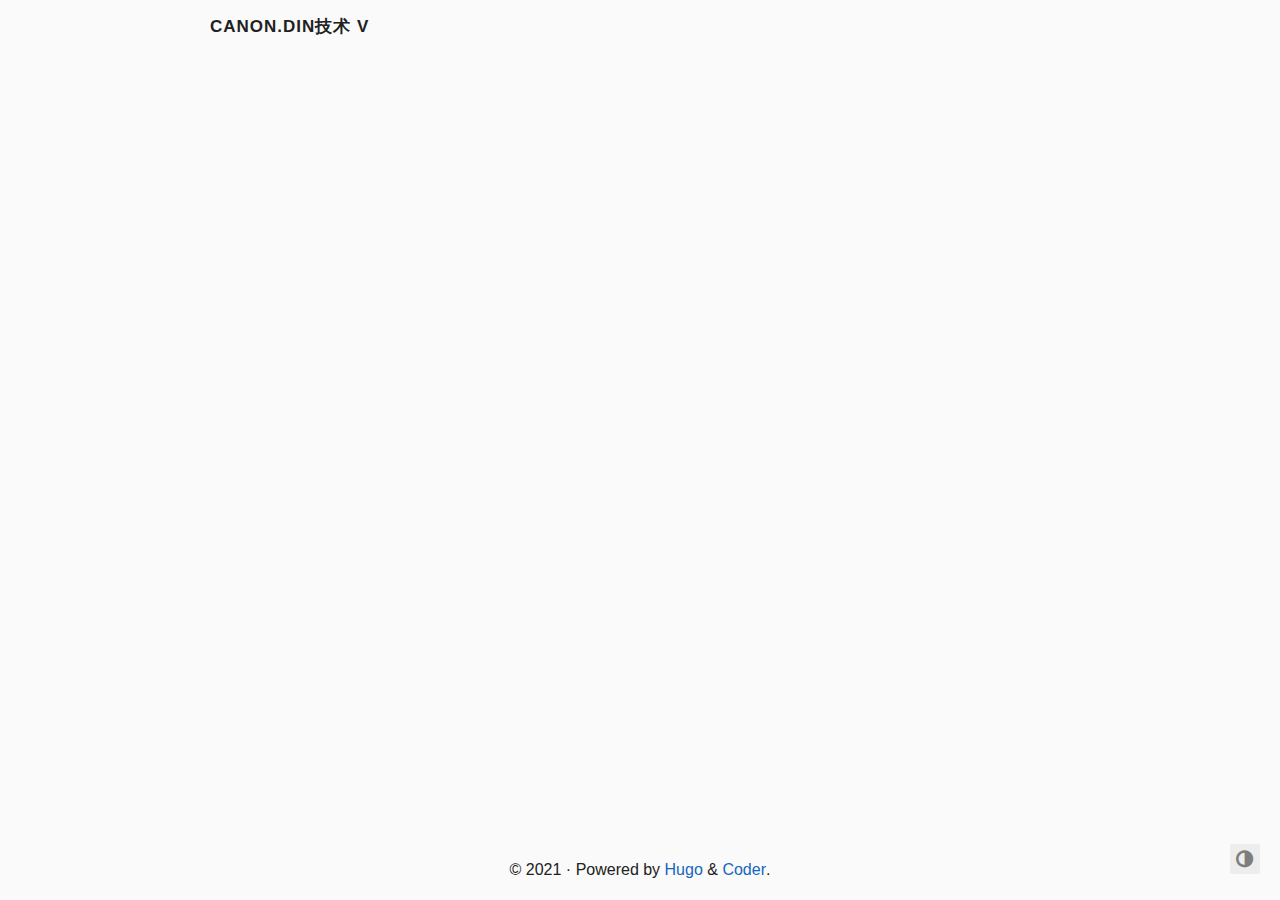
==== commit fde24f9e: "Deploy canondin/blog.canondin.cn to github.com/canondin/blog.canondin.cn.git:gh-pages" ====
--- a/index.html
+++ b/index.html
@@ -14,17 +14,17 @@
     <meta name="keywords" content="">
 
     <meta name="twitter:card" content="summary"/>
-<meta name="twitter:title" content="Canon.Din技术"/>
+<meta name="twitter:title" content="Canon.Din技术 v"/>
 <meta name="twitter:description" content=""/>
 
-    <meta property="og:title" content="Canon.Din技术" />
+    <meta property="og:title" content="Canon.Din技术 v" />
 <meta property="og:description" content="" />
 <meta property="og:type" content="website" />
 <meta property="og:url" content="http://example.org/" />
 
 
 
-    <title>Canon.Din技术</title>
+    <title>Canon.Din技术 v</title>
 
     
       <link rel="canonical" href="http://example.org/">
@@ -52,7 +52,7 @@
     <link rel="apple-touch-icon" href="/images/apple-touch-icon.png">
     <link rel="apple-touch-icon" sizes="180x180" href="/images/apple-touch-icon.png">
 
-    <link rel="alternate" type="application/rss+xml" href="/index.xml" title="Canon.Din技术" />
+    <link rel="alternate" type="application/rss+xml" href="/index.xml" title="Canon.Din技术 v" />
     
 
     <meta name="generator" content="Hugo 0.86.1" />
@@ -75,7 +75,7 @@
       <nav class="navigation">
   <section class="container">
     <a class="navigation-title" href="/">
-      Canon.Din技术
+      Canon.Din技术 v
     </a>
     
   </section>
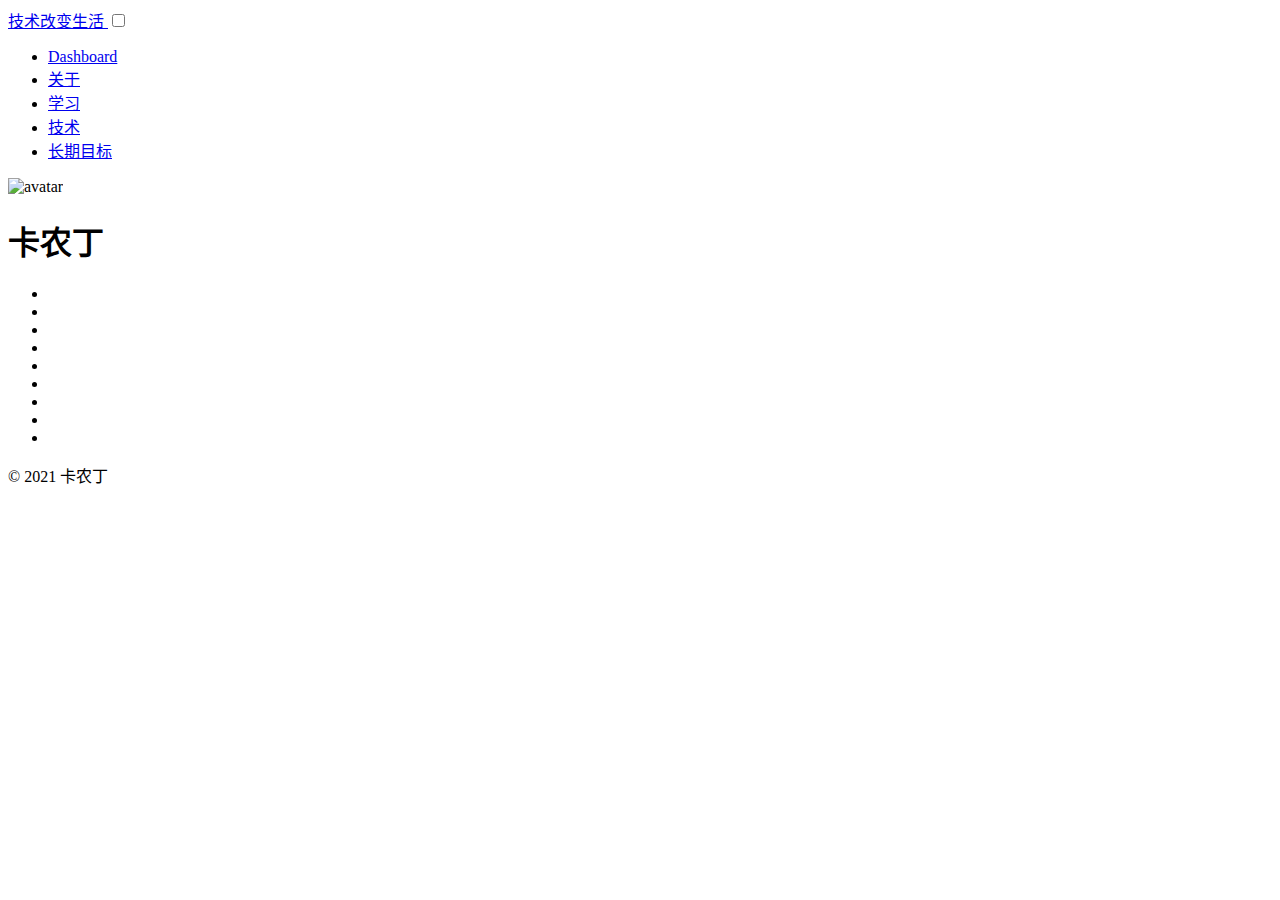
==== commit 35e06656: "Deploy canondin/blog.canondin.cn to github.com/canondin/blog.canondin.cn.git:gh-pages" ====
--- a/index.html
+++ b/index.html
@@ -1,58 +1,64 @@
 <!DOCTYPE html>
-<html lang="en">
+<html lang="zh-cn">
 
   <head>
     <meta charset="utf-8">
     <meta name="viewport" content="width=device-width, initial-scale=1.0">
-    <meta http-equiv="Content-Language" content="en">
+    <meta http-equiv="Content-Language" content="zh-cn">
     <meta name="color-scheme" content="light dark">
 
     
 
-    
-    <meta name="description" content="">
-    <meta name="keywords" content="">
+    <meta name="author" content="卡农丁">
+    <meta name="description" content="开心小站">
+    <meta name="keywords" content="自我提升、时间管理、GTD、写作、摄影、笔记管理、知识管理、财务管理、全栈开发、指数投资、基金、股票、债券、SEO、Affiliate、Media Buy、Niche、社交媒体、被动收入、网赚">
 
     <meta name="twitter:card" content="summary"/>
-<meta name="twitter:title" content="Canon.Din技术 v"/>
-<meta name="twitter:description" content=""/>
-
-    <meta property="og:title" content="Canon.Din技术 v" />
-<meta property="og:description" content="" />
+<meta name="twitter:title" content="技术改变生活"/>
+<meta name="twitter:description" content="开心小站"/>
+
+    <meta property="og:title" content="技术改变生活" />
+<meta property="og:description" content="开心小站" />
 <meta property="og:type" content="website" />
-<meta property="og:url" content="http://example.org/" />
-
-
-
-    <title>Canon.Din技术 v</title>
-
-    
-      <link rel="canonical" href="http://example.org/">
-    
-
-    <link rel="preload" href="/fonts/forkawesome-webfont.woff2?v=1.2.0" as="font" type="font/woff2" crossorigin>
-
-    
-      
-      
-      <link rel="stylesheet" href="/css/coder.min.34dfa7b2f5cdeb0f5302b2628f4a7a4bfe88a2431e1397ee4ec605c56ab69701.css" integrity="sha256-NN&#43;nsvXN6w9TArJij0p6S/6IokMeE5fuTsYFxWq2lwE=" crossorigin="anonymous" media="screen" />
-    
-
-    
-
-    
-
-    
-
-    
-
-    <link rel="icon" type="image/png" href="/images/favicon-32x32.png" sizes="32x32">
-    <link rel="icon" type="image/png" href="/images/favicon-16x16.png" sizes="16x16">
-
-    <link rel="apple-touch-icon" href="/images/apple-touch-icon.png">
-    <link rel="apple-touch-icon" sizes="180x180" href="/images/apple-touch-icon.png">
-
-    <link rel="alternate" type="application/rss+xml" href="/index.xml" title="Canon.Din技术 v" />
+<meta property="og:url" content="https://blog.canondin.cn/" /><meta property="og:site_name" content="技术改变生活" />
+
+
+
+    <title>技术改变生活</title>
+
+    
+      <link rel="canonical" href="https://blog.canondin.cn/">
+    
+
+    <link rel="preload" href="https://blog.canondin.cn/fonts/forkawesome-webfont.woff2?v=1.2.0" as="font" type="font/woff2" crossorigin>
+
+    
+      
+      
+      <link rel="stylesheet" href="https://blog.canondin.cn/css/coder.min.34dfa7b2f5cdeb0f5302b2628f4a7a4bfe88a2431e1397ee4ec605c56ab69701.css" integrity="sha256-NN&#43;nsvXN6w9TArJij0p6S/6IokMeE5fuTsYFxWq2lwE=" crossorigin="anonymous" media="screen" />
+    
+
+    
+
+    
+      
+        
+        
+        <link rel="stylesheet" href="https://blog.canondin.cn/css/coder-dark.min.aa883b9ce35a8ff4a2a5008619005175e842bb18a8a9f9cc2bbcf44dab2d91fa.css" integrity="sha256-qog7nONaj/SipQCGGQBRdehCuxioqfnMK7z0Tastkfo=" crossorigin="anonymous" media="screen" />
+      
+    
+
+    
+
+    
+
+    <link rel="icon" type="image/png" href="https://blog.canondin.cn/images/f3/favicon-32x32.png" sizes="32x32">
+    <link rel="icon" type="image/png" href="https://blog.canondin.cn/images/f3/favicon-16x16.png" sizes="16x16">
+
+    <link rel="apple-touch-icon" href="https://blog.canondin.cn/images/apple-touch-icon.png">
+    <link rel="apple-touch-icon" sizes="180x180" href="https://blog.canondin.cn/images/apple-touch-icon.png">
+
+    <link rel="alternate" type="application/rss+xml" href="https://blog.canondin.cn/index.xml" title="技术改变生活" />
     
 
     <meta name="generator" content="Hugo 0.86.1" />
@@ -60,7 +66,9 @@
 
   
   
-  <body class="preload-transitions colorscheme-light"
+    
+  
+  <body class="preload-transitions colorscheme-auto"
         onload=""
   >
     
@@ -74,9 +82,40 @@
     <main class="wrapper">
       <nav class="navigation">
   <section class="container">
-    <a class="navigation-title" href="/">
-      Canon.Din技术 v
+    <a class="navigation-title" href="https://blog.canondin.cn/">
+      技术改变生活
     </a>
+    
+      <input type="checkbox" id="menu-toggle" />
+      <label class="menu-button float-right" for="menu-toggle">
+        <i class="fa fa-bars fa-fw" aria-hidden="true"></i>
+      </label>
+      <ul class="navigation-list">
+        
+          
+            <li class="navigation-item">
+              <a class="navigation-link" href="https://datastudio.google.com/reporting/6c3c6d3d-cd2f-4f8c-85e6-c06d672c445b">Dashboard</a>
+            </li>
+          
+            <li class="navigation-item">
+              <a class="navigation-link" href="https://blog.canondin.cn/about/">关于</a>
+            </li>
+          
+            <li class="navigation-item">
+              <a class="navigation-link" href="https://blog.canondin.cn/self/">学习</a>
+            </li>
+          
+            <li class="navigation-item">
+              <a class="navigation-link" href="https://blog.canondin.cn/dev/">技术</a>
+            </li>
+          
+            <li class="navigation-item">
+              <a class="navigation-link" href="https://blog.canondin.cn/goal/">长期目标</a>
+            </li>
+          
+        
+        
+      </ul>
     
   </section>
 </nav>
@@ -87,11 +126,91 @@
   <section class="container centered">
   <div class="about">
     
-    
-    <h1></h1>
+      
+        <div class="avatar"><img src="https://blog.canondin.cn/images/mdw2.png" alt="avatar"></div>
+      
+    
+    
+    <h1>卡农丁</h1>
     
     <h2></h2>
     
+    
+    <ul>
+      
+        
+          <li>
+            <a href="https://github.com/canondin" aria-label="Github"   >
+              <i class="fab fa-github" aria-hidden="true"></i>
+            </a>
+          </li>
+        
+      
+        
+          <li>
+            <a href="https://www.youtube.com/channel/UCBk8_XwPdXJdTFrnzOSL4qA" aria-label="YouTube"   >
+              <i class="fab fa-youtube" aria-hidden="true"></i>
+            </a>
+          </li>
+        
+      
+        
+          <li>
+            <a href="https://twitter.com/abel___d_" aria-label="Twitter"   >
+              <i class="fab fa-twitter" aria-hidden="true"></i>
+            </a>
+          </li>
+        
+      
+        
+          <li>
+            <a href="" aria-label="Telegram"   >
+              <i class="fab fa-telegram" aria-hidden="true"></i>
+            </a>
+          </li>
+        
+      
+        
+          <li>
+            <a href="" aria-label="WeChat"   >
+              <i class="fab fa-weixin" aria-hidden="true"></i>
+            </a>
+          </li>
+        
+      
+        
+          <li>
+            <a href="" aria-label="ZhiHu"   >
+              <i class="fab fa-zhihu" aria-hidden="true"></i>
+            </a>
+          </li>
+        
+      
+        
+          <li>
+            <a href="" aria-label="Newsletter"   >
+              <i class="fas fa-envelope" aria-hidden="true"></i>
+            </a>
+          </li>
+        
+      
+        
+          <li>
+            <a href="index.xml" aria-label="RSS"   >
+              <i class="fas fa-rss" aria-hidden="true"></i>
+            </a>
+          </li>
+        
+      
+        
+          <li>
+            <a href="" aria-label="Dev.to"   >
+              <i class="fas fa-dev-to" aria-hidden="true"></i>
+            </a>
+          </li>
+        
+      
+    </ul>
     
   </div>
 </section>
@@ -107,11 +226,8 @@
         ©
         
         2021
-        
-      
-      
-         · 
-        Powered by <a href="https://gohugo.io/">Hugo</a> & <a href="https://github.com/luizdepra/hugo-coder/">Coder</a>.
+         卡农丁 
+      
       
       
     </section>
@@ -122,7 +238,7 @@
 
     
       
-      <script src="/js/coder.min.03b17769f4f91ae35667e1f2a1ca8c16f50562576cf90ff32b3179926914daa5.js" integrity="sha256-A7F3afT5GuNWZ&#43;HyocqMFvUFYlds&#43;Q/zKzF5kmkU2qU="></script>
+      <script src="https://blog.canondin.cn/js/coder.min.03b17769f4f91ae35667e1f2a1ca8c16f50562576cf90ff32b3179926914daa5.js" integrity="sha256-A7F3afT5GuNWZ&#43;HyocqMFvUFYlds&#43;Q/zKzF5kmkU2qU="></script>
     
 
     
